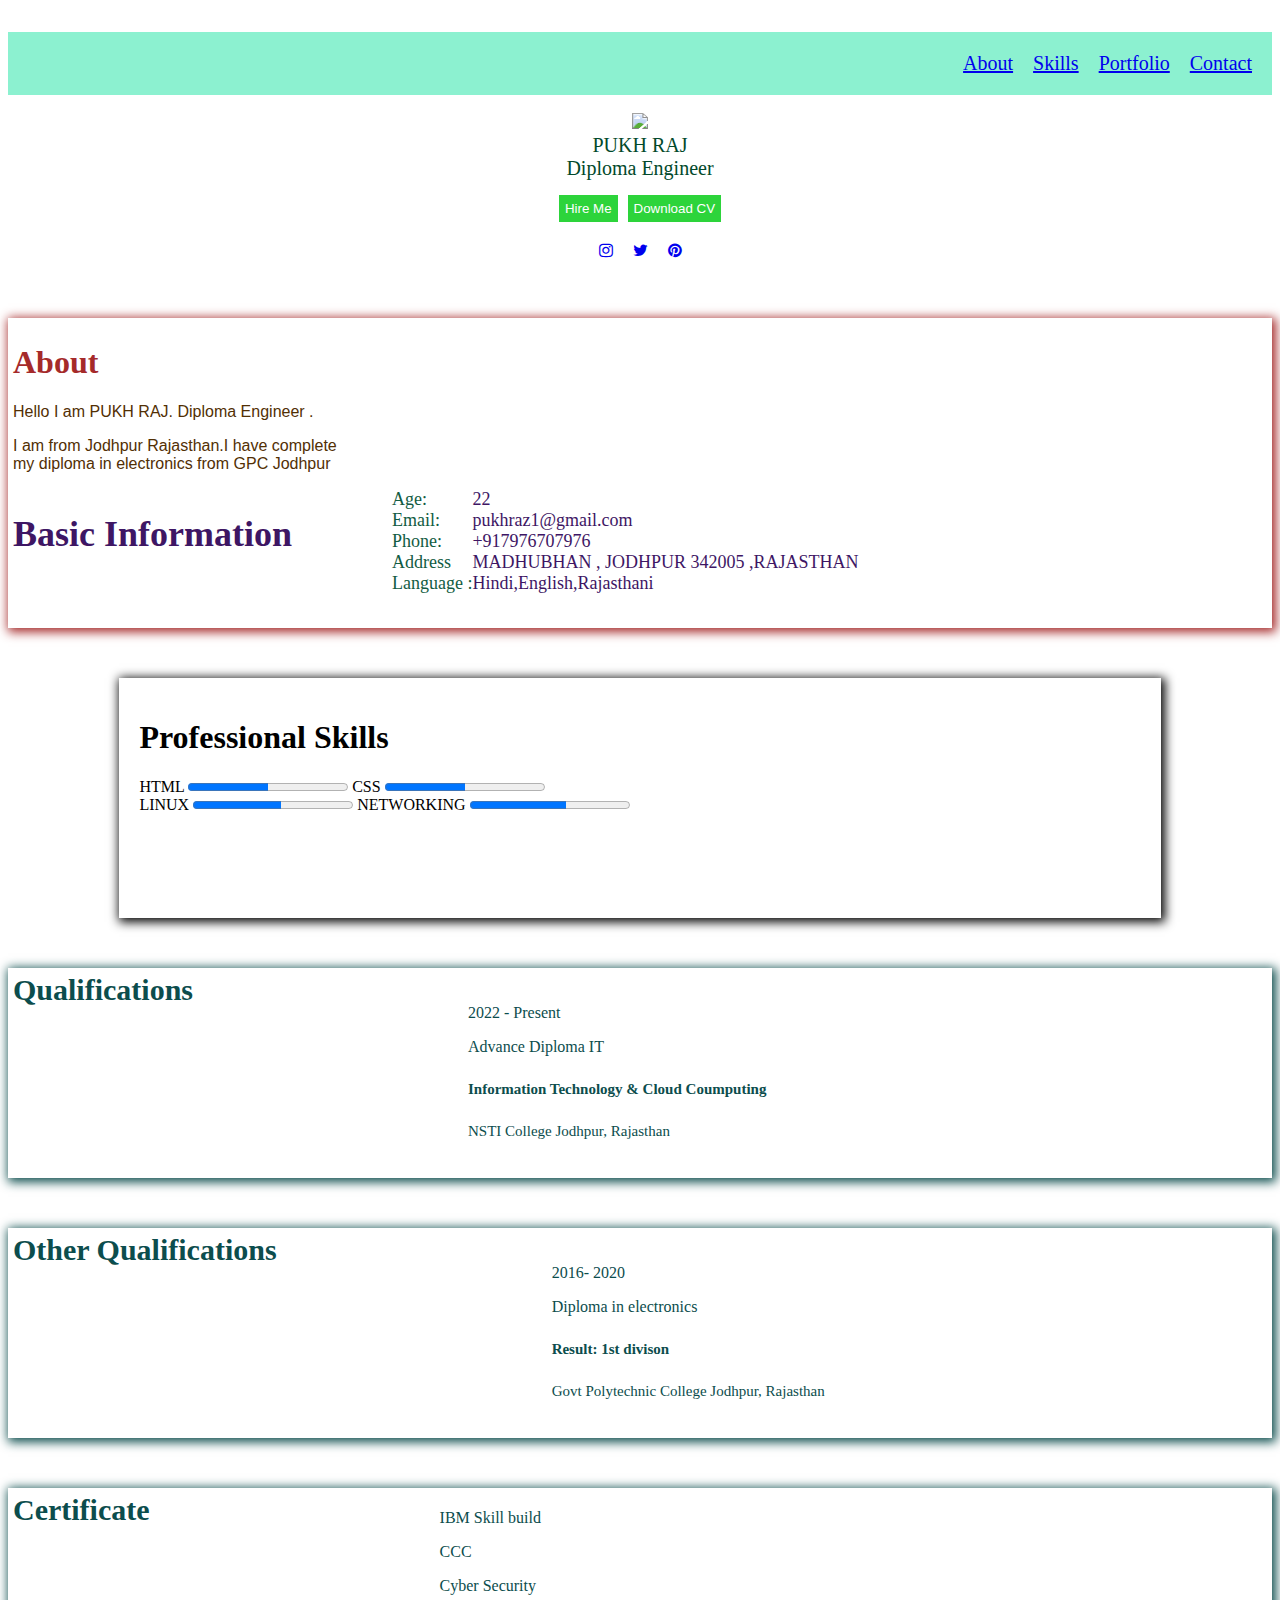
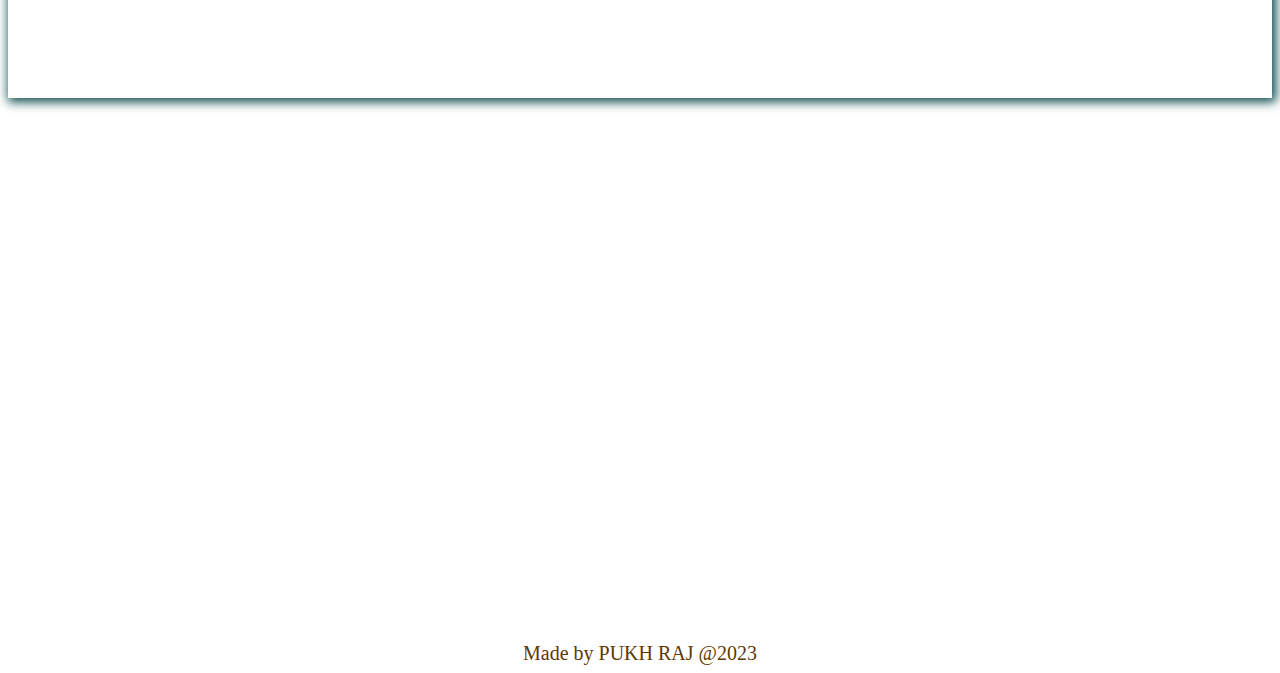
==== index.html @ 00c66541 "Rename portfolio.html to index.html" ====
<!DOCTYPE html>
<html lang="en">

<head>
    <meta charset="UTF-8">
    <meta http-equiv="X-UA-Compatible" content="IE=edge">
    <meta name="viewport" content="width=device-width, initial-scale=1.0">
    <title>Document</title>
    <link rel="stylesheet" href="https://cdnjs.cloudflare.com/ajax/libs/font-awesome/4.7.0/css/font-awesome.min.css">
    <link rel="stylesheet" href="style.css">
</head>

<body>
    <div class="background">
        <header class="header">
            <p class="t"> </p>
            <ul class="list">
                <a href="ab.html" target="_blank"> <li class="list1">About</li></a>
                    <a href="skill.html" target="_blank"><li class="list1">Skills</li></a>
                        <a href="portfolio.html" target="_blank"><li class="list1">Portfolio</li></a>
                <a href="contact us.html" target="_blank"><li class="list1">Contact</li></a>
            </ul>
        </header>

        <div class="profile">
            <img src="https://th.bing.com/th/id/R.7b528d6309ee84dc0d8fbffef7cc9347?rik=o5c5sfAZyc8IYg&riu=http%3a%2f%2fwww.newdesignfile.com%2fpostpic%2f2009%2f11%2fuser-icon_291700.jpg&ehk=fHg%2b5OocbzHvhnd4uHQgbLbzHw7cwTG4GXD1aIrXnts%3d&risl=&pid=ImgRaw&r=0"
                width="100px">
            <div>PUKH RAJ </div>
            <div>Diploma Engineer </div>
        </div>
        <div class="button">
            <button class="b">Hire Me</button>
            <a href="resume.html"><button class="b">Download CV</button></a>
        </div>
        <div class="icon">
            <a href="https://www.instagram.com/invites/contact/?i=44d9z93g706k&utm_content=1wvwha3" target="_blank"> <i
                    class="fa fa-instagram" aria-hidden="true"></i></a>
            <a href="https://twitter.com/?lang=en-in" target="_blank"> <i class="fa fa-twitter"
                    aria-hidden="true"></i></a>
            <a href="https://in.pinterest.com/" target="_blank"><i class="fa fa-pinterest" aria-hidden="true"></i></a>

        </div>
    </div>
    <div>
        <div class="about">
            <h1>About </h1>
            <div>
                <p class="me">Hello I am PUKH RAJ. Diploma Engineer .</p>
                <p class="me">I am from Jodhpur Rajasthan.I have complete <br>my diploma in electronics from GPC Jodhpur
                </p>
            </div>
            <div class=" info">
                <h1>Basic Information</h1>
                <div class="info1">

                    <div>Age:</div>
                    <div>Email:</div>
                    <div>Phone:</div>
                    <div>Address</div>
                    <div>Language :</div>
                </div>
                <div class="info2">
                    <div>22</div>
                    <div>pukhraz1@gmail.com</div>
                    <div>+917976707976</div>
                    <div>MADHUBHAN , JODHPUR 342005 ,RAJASTHAN
                    </div>
                    <div>Hindi,English,Rajasthani
                    </div>
                </div>
            </div>
        </div>
    </div>
    <div class="skill">
        <div class="prop">
            <h1>Professional Skills</h1>
        <label for="file">HTML</label>
        <progress id="file" value="50" max="100">50%</progress>
        <label for="file">CSS</label>
        <progress id="file" value="50" max="100">50%</progress>
        <div></div> <label for="file">LINUX</label>
        <progress id="file" value="55" max="100">55%</progress>
        <label for="file">NETWORKING</label>
        <progress id="file" value="60" max="100">60%</progress>
        </div>

    </div>
    <div class="box1">
        <div class="heading">Qualifications</div>
        <div class="boxedu">
            <div class="green">
                <div class="year">
                    <p>2022 - Present</p>
                </div>
                <div class="course">
                    <p>Advance Diploma IT</p>
                </div>

            </div>
            <div style="font-size: 15px;" class="infoo">
                <h5 class="board">Information Technology & Cloud Coumputing</h5>
                <diV class="cllg">NSTI College Jodhpur, Rajasthan</diV>
                
            </div>

        </div>
    </div>
    <div class="box1">
        <div class="heading"> Other Qualifications</div>
        <div class="boxedu">
            <div class="green">
                <div class="year">
                    <p>2016- 2020</p>
                </div>
                
                    <p> Diploma in electronics</p>
                

            </div>
            <div style="font-size: 15px;" class="infoo">
                <h5 >Result: 1st divison</h5>
                <diV class="cllg">Govt Polytechnic College Jodhpur, Rajasthan</diV>
                
            </div>

        </div>
    </div>
    <div class="box1">
        <div class="heading">Certificate</div>
        <div class="boxedu">
            
                    
                </div>
                <div >
                    <p>IBM Skill build</p>
                    <p>CCC</p>
                    <p>Cyber Security</p>
                    
                </div>


        </div>
    </div>
    <div class="map">
        <iframe src="https://www.google.com/maps/embed?pb=!1m18!1m12!1m3!1d14309.655317854147!2d73.01453280781249!3d26.280681300000012!2m3!1f0!2f0!3f0!3m2!1i1024!2i768!4f13.1!3m3!1m2!1s0x39418c51a68894a3%3A0x4cde21f8c5b2620
    2!2sJodhpur%20Rajasthan!
    5e0!3m2!1sen!2sin!4v1673
    329718817!5m2!1sen!2sin" width="100%" height="500" style="border:0;" allowfullscreen="" loading="lazy"
            referrerpolicy="no-referrer-when-downgrade"></iframe>

        
    </div>
    <footer>Made by PUKH RAJ @2023</footer>
</body>

</html>
---- style.css ----
.list {
    display: flex;
    list-style: none;
    padding: 10px;
    justify-content: end;
    background-color: rgb(140, 241, 208);
    

}

.list1 {
    margin: 0px;
    padding: 10px;
    font-size: 20px;
   
}

.background {

    background-image: url(https://images.freecreatives.com/wp-content/uploads/2016/04/Blurred-Web-Backgrounds-HD-Wallpaper.jpg)
}

.profile {
    text-align: center;
    margin: 10px;
    color: rgb(2, 73, 43);
    font-size: 20px;
}

.button {
    position: relative;

    display: flex;
    justify-content: center;

}

.b {
    color: white;
    background-color: rgb(45, 212, 59);
    border: none;
    cursor: pointer;
    margin: 5px;
    padding: 6px;
}

.icon {
    position: relative;
    display: flex;
    justify-content: center;
    margin: 5px;
    padding: px;

}

i {
    margin: 10px;
}

.t {
    position: relative;
    display: flex;
    color: rgb(15, 71, 92);
    

}

.about {
    box-shadow: 2px 2px 10px 2px;
    height: 300px;
    margin-top: 50px;
    padding: 5px;
    color: brown;
   


}

.me {
    font-family: 'Segoe UI', Tahoma, Geneva, Verdana, sans-serif;
    color: rgb(82, 47, 4);

}

.info {
    height: 150px;
    display: flex;
    font-size: large;
    color: rgb(62, 22, 100);
   width: 80%;
}

.info1 {
    position: relative;
    justify-content: end;
    padding-left: 100px;
    color: rgb(18, 92, 67);
    font-size: large;
}

.skill {
    
    
    width: 100%;
    border: 0px solid red;

}
.prop{
    width: 80%;
    border: 0px solid red;
    margin: auto;
    box-shadow: 2px 2px 10px 2px;
    height: 200px;
    margin-top: 50px;
    padding: 20px 10px 20px 20px;
}

.box1 {
    margin-top: 50px;
    padding: 5px;
    height: 200px;
    display: flex;
    box-shadow: 2px 2px 10px 2px;
    color: rgb(12, 77, 77);
}

.heading {
    font-size: 30px;
    font-weight: bold;
}

.boxedu {
    padding: 15px;
    margin-left: 260px;

}

.box {
    margin-top: 50px;
    padding: 5px;
    height: 200px;
    display: flex;
    box-shadow: 2px 2px 90px 2px;


}

.map {
    margin-top: 30px;

}


h5 {
    font-size: 15px;
}

footer {
    text-align: center;
    margin-top: 10px;
    color: rgb(95, 56, 4);
    font-size: 20px;
}
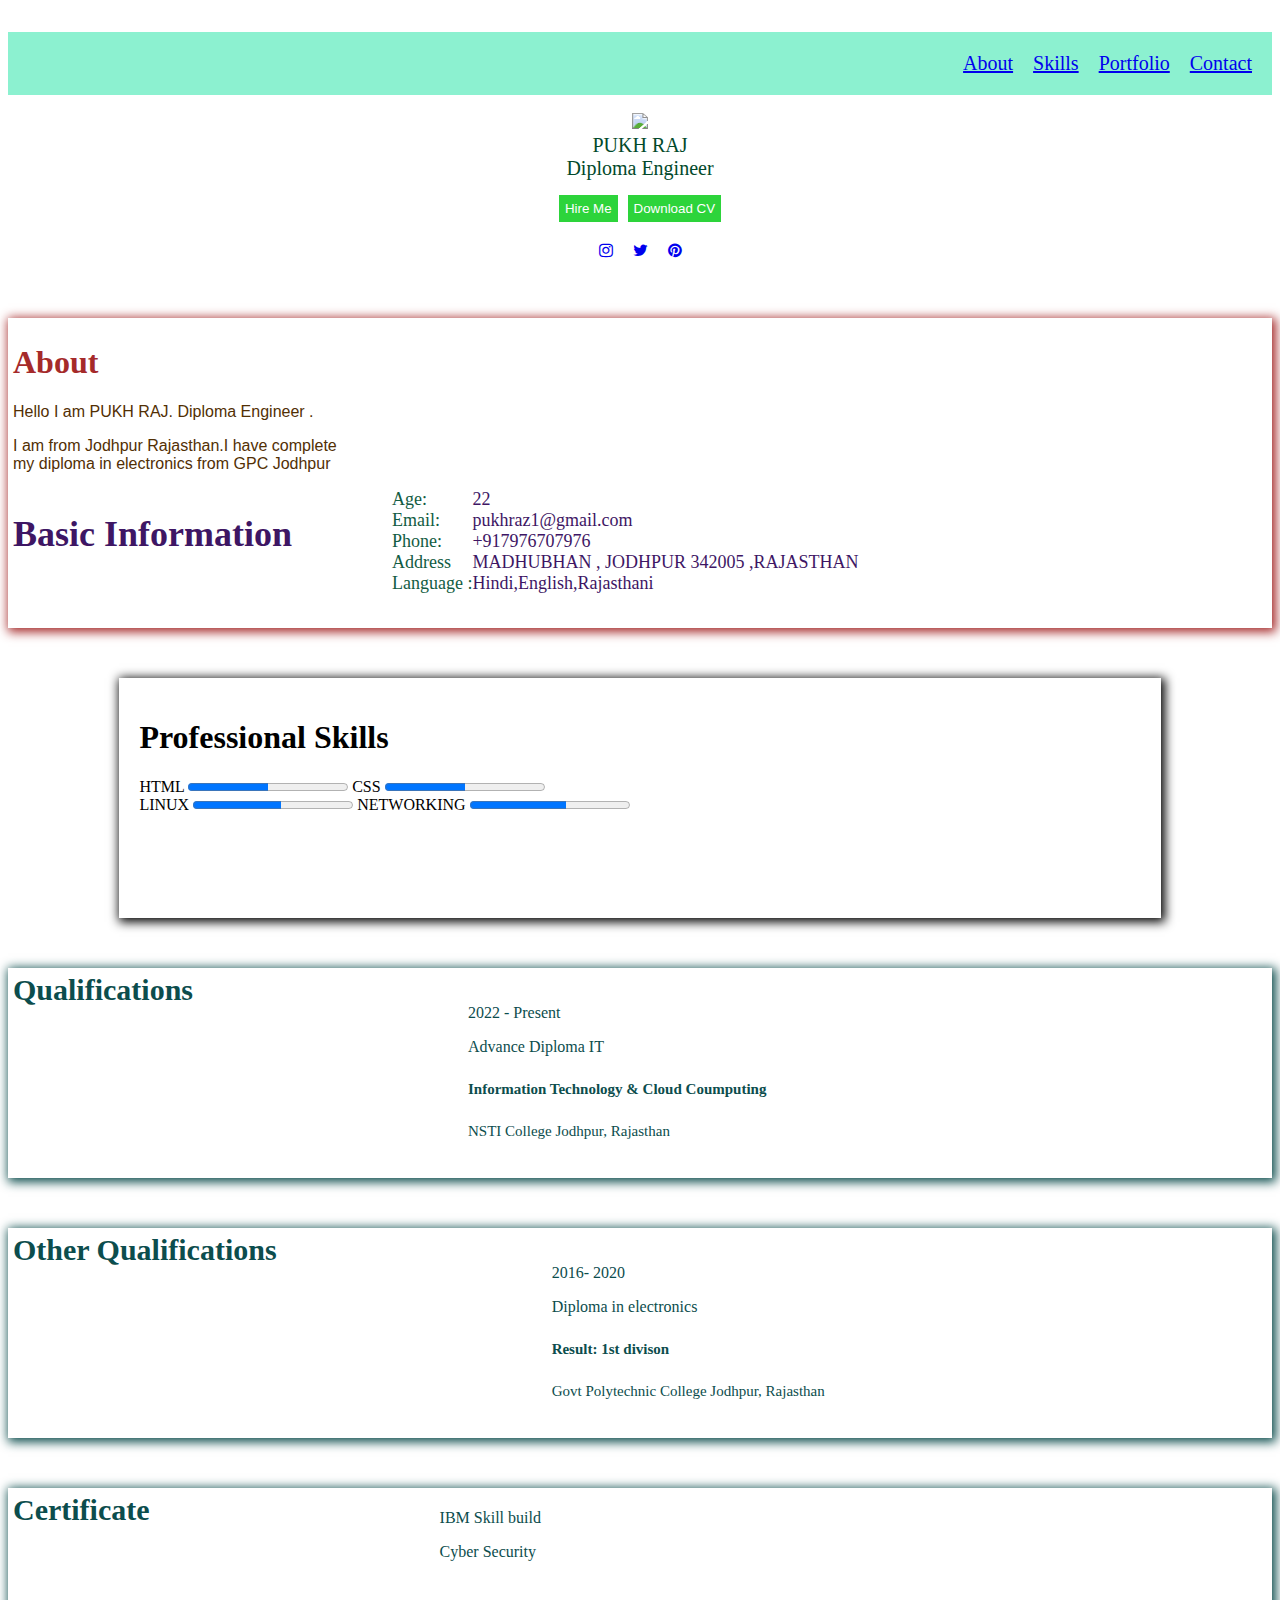
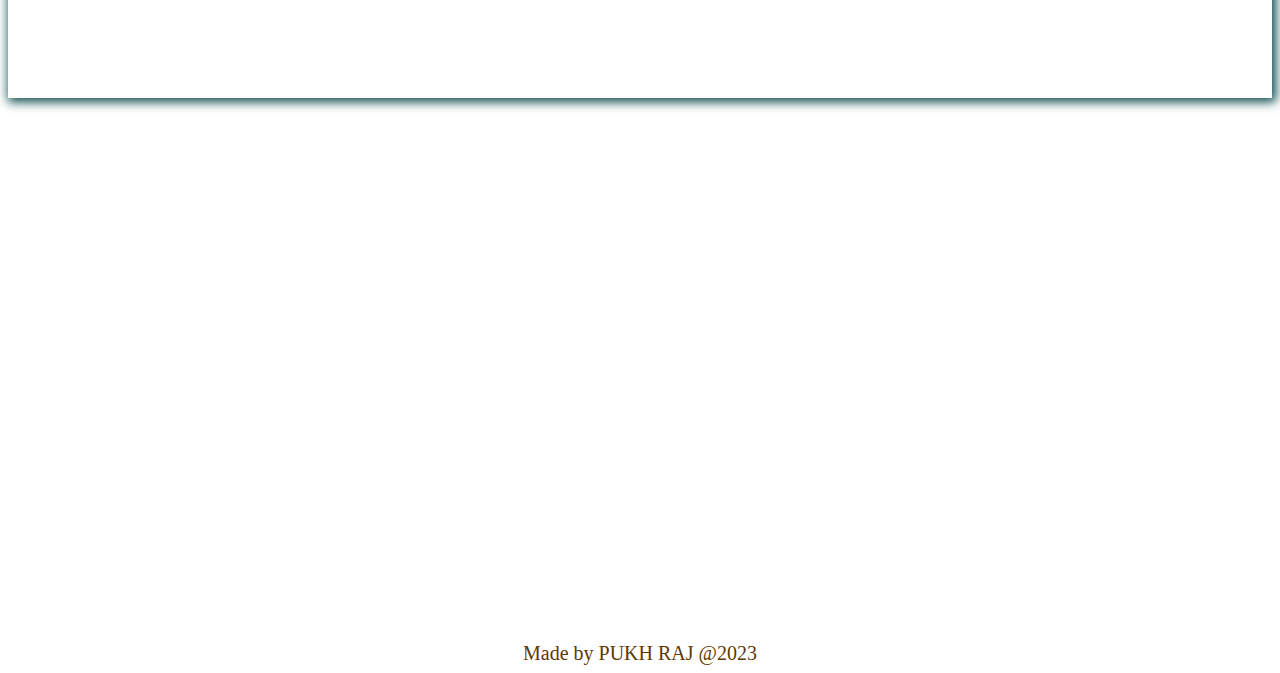
==== commit 506753f7: "Update index.html" ====
--- a/index.html
+++ b/index.html
@@ -15,9 +15,9 @@
         <header class="header">
             <p class="t"> </p>
             <ul class="list">
-                <a href="ab.html" target="_blank"> <li class="list1">About</li></a>
-                    <a href="skill.html" target="_blank"><li class="list1">Skills</li></a>
-                        <a href="portfolio.html" target="_blank"><li class="list1">Portfolio</li></a>
+                <a href="#about"> <li class="list1">About</li></a>
+                    <a href="#skill"><li class="list1">Skills</li></a>
+                        <a href="https://iampukhraj.github.io/portfollio.github.io/" target="_blank"><li class="list1">Portfolio</li></a>
                 <a href="contact us.html" target="_blank"><li class="list1">Contact</li></a>
             </ul>
         </header>
@@ -133,7 +133,7 @@
                 </div>
                 <div >
                     <p>IBM Skill build</p>
-                    <p>CCC</p>
+
                     <p>Cyber Security</p>
                     
                 </div>
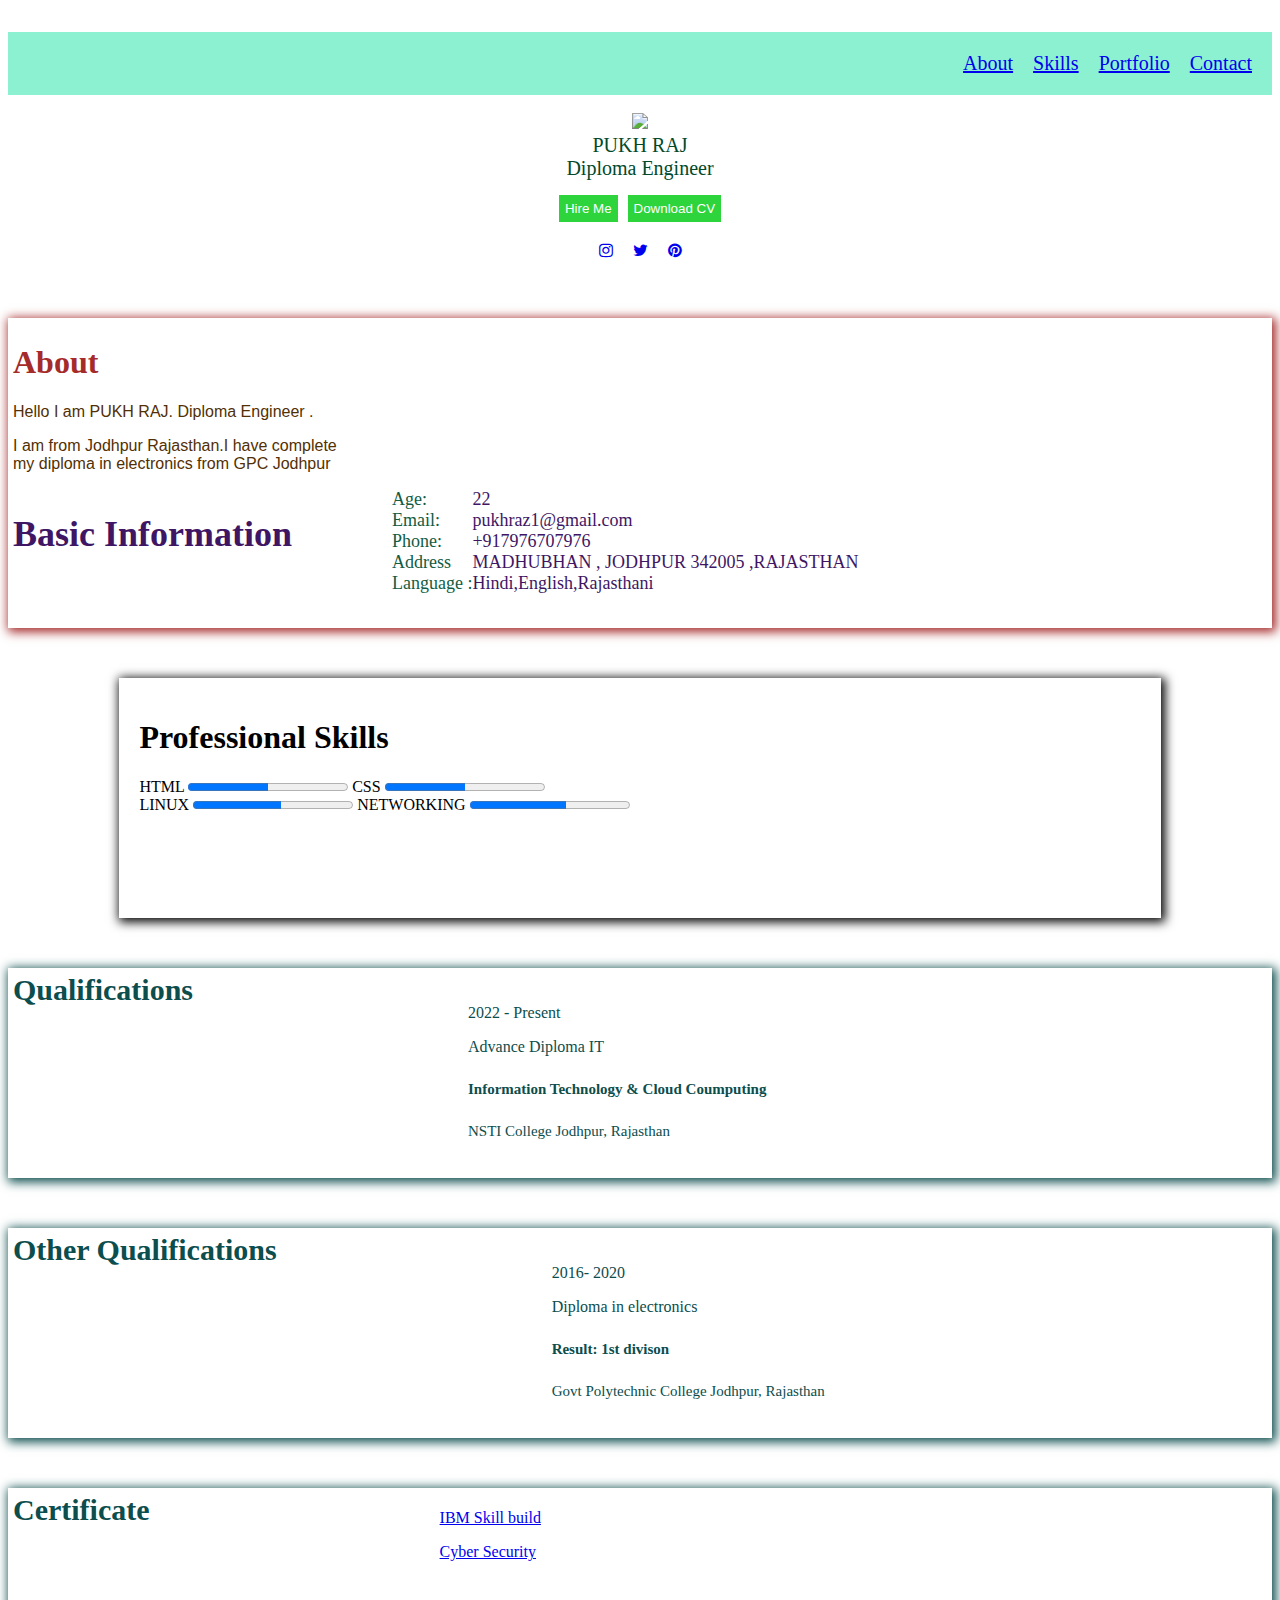
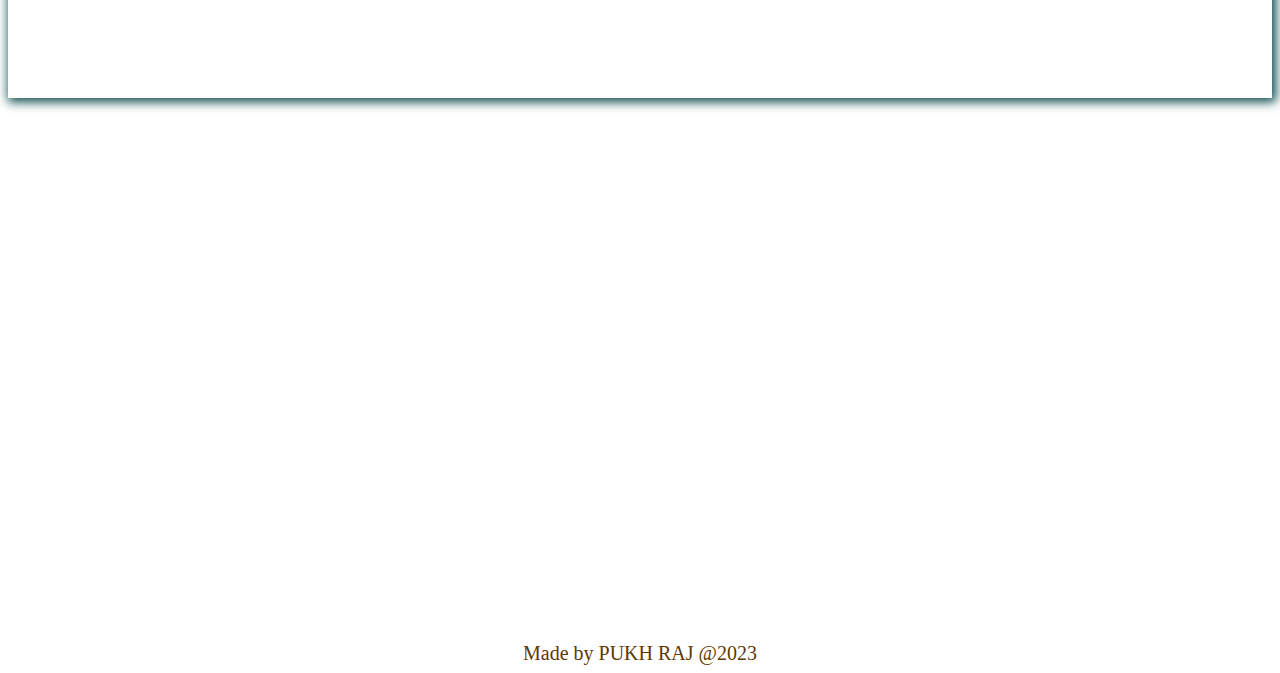
==== commit 7997731c: "Update index.html" ====
--- a/index.html
+++ b/index.html
@@ -30,7 +30,7 @@
         </div>
         <div class="button">
             <button class="b">Hire Me</button>
-            <a href="resume.html"><button class="b">Download CV</button></a>
+            <a href=cv.docx><button class="b">Download CV</button></a>
         </div>
         <div class="icon">
             <a href="https://www.instagram.com/invites/contact/?i=44d9z93g706k&utm_content=1wvwha3" target="_blank"> <i
@@ -42,7 +42,7 @@
         </div>
     </div>
     <div>
-        <div class="about">
+        <div class id="about">
             <h1>About </h1>
             <div>
                 <p class="me">Hello I am PUKH RAJ. Diploma Engineer .</p>
@@ -71,7 +71,7 @@
             </div>
         </div>
     </div>
-    <div class="skill">
+    <div class id="skill">
         <div class="prop">
             <h1>Professional Skills</h1>
         <label for="file">HTML</label>
@@ -132,9 +132,9 @@
                     
                 </div>
                 <div >
-                    <p>IBM Skill build</p>
+                    <a href="ibm.docx" target="_blank"><p>IBM Skill build</p></a>
 
-                    <p>Cyber Security</p>
+                   <a href=cyber.pdf target="_blank"><p>Cyber Security</p></a>
                     
                 </div>
 
--- a/style.css
+++ b/style.css
@@ -65,7 +65,7 @@
 
 }
 
-.about {
+#about {
     box-shadow: 2px 2px 10px 2px;
     height: 300px;
     margin-top: 50px;
@@ -98,7 +98,7 @@
     font-size: large;
 }
 
-.skill {
+#skill {
     
     
     width: 100%;
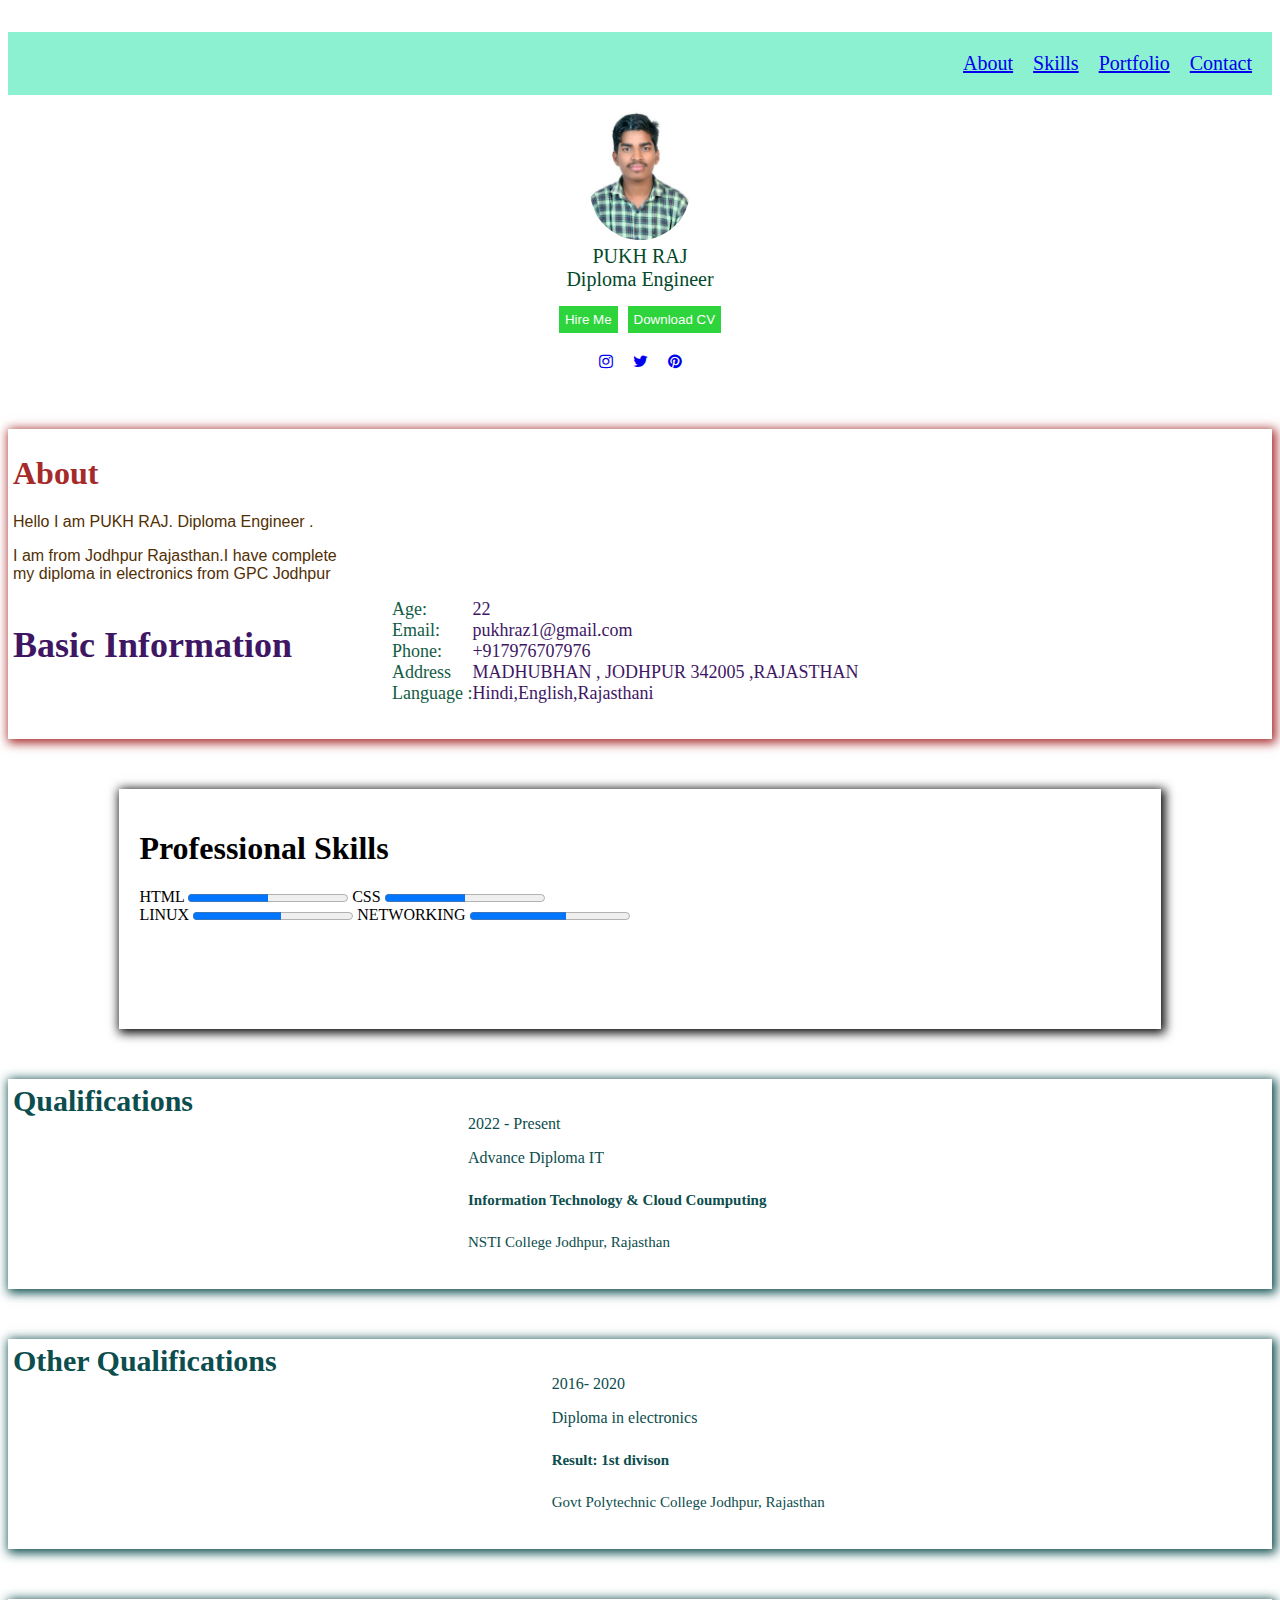
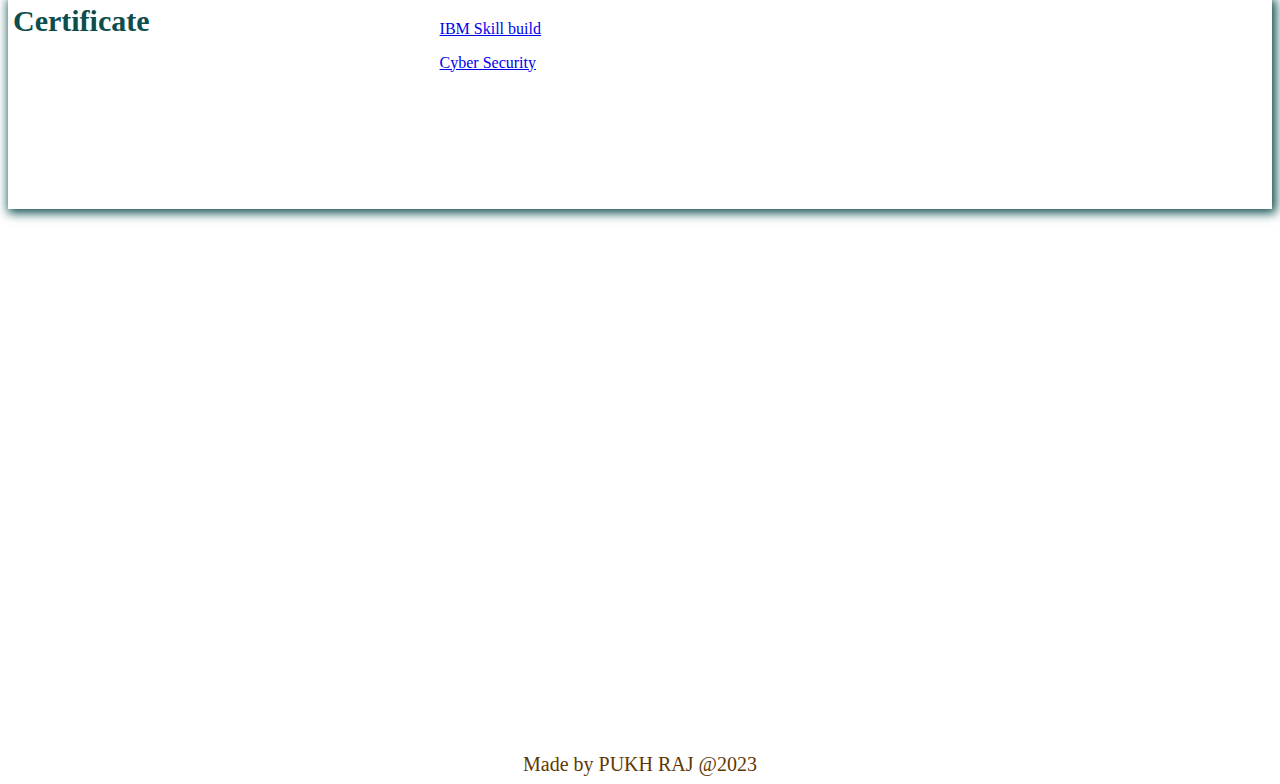
==== commit 1f50eb58: "Update index.html" ====
--- a/index.html
+++ b/index.html
@@ -23,8 +23,7 @@
         </header>
 
         <div class="profile">
-            <img src="https://th.bing.com/th/id/R.7b528d6309ee84dc0d8fbffef7cc9347?rik=o5c5sfAZyc8IYg&riu=http%3a%2f%2fwww.newdesignfile.com%2fpostpic%2f2009%2f11%2fuser-icon_291700.jpg&ehk=fHg%2b5OocbzHvhnd4uHQgbLbzHw7cwTG4GXD1aIrXnts%3d&risl=&pid=ImgRaw&r=0"
-                width="100px">
+            <img src="photo.jpg"width="100px">
             <div>PUKH RAJ </div>
             <div>Diploma Engineer </div>
         </div>
--- a/style.css
+++ b/style.css
@@ -161,3 +161,6 @@
     color: rgb(95, 56, 4);
     font-size: 20px;
 }
+img{
+    border-radius: 100px;
+}
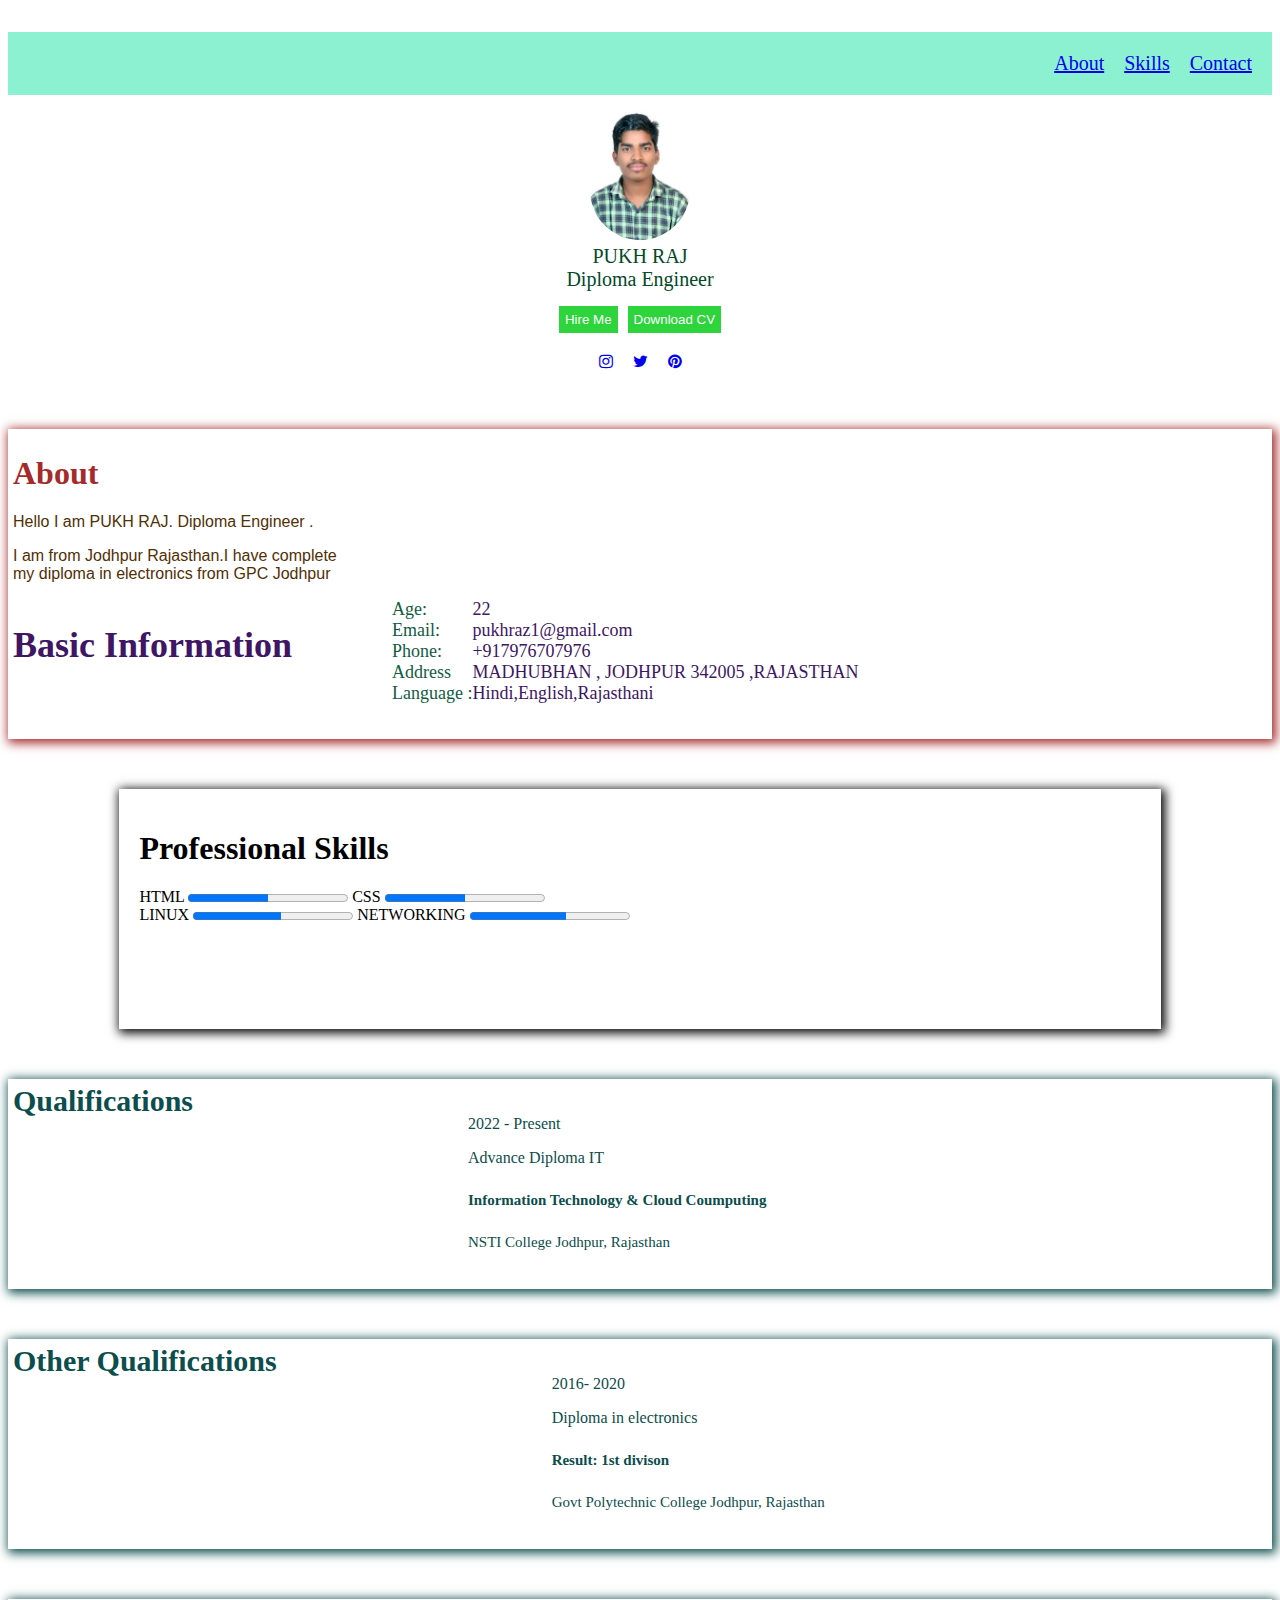
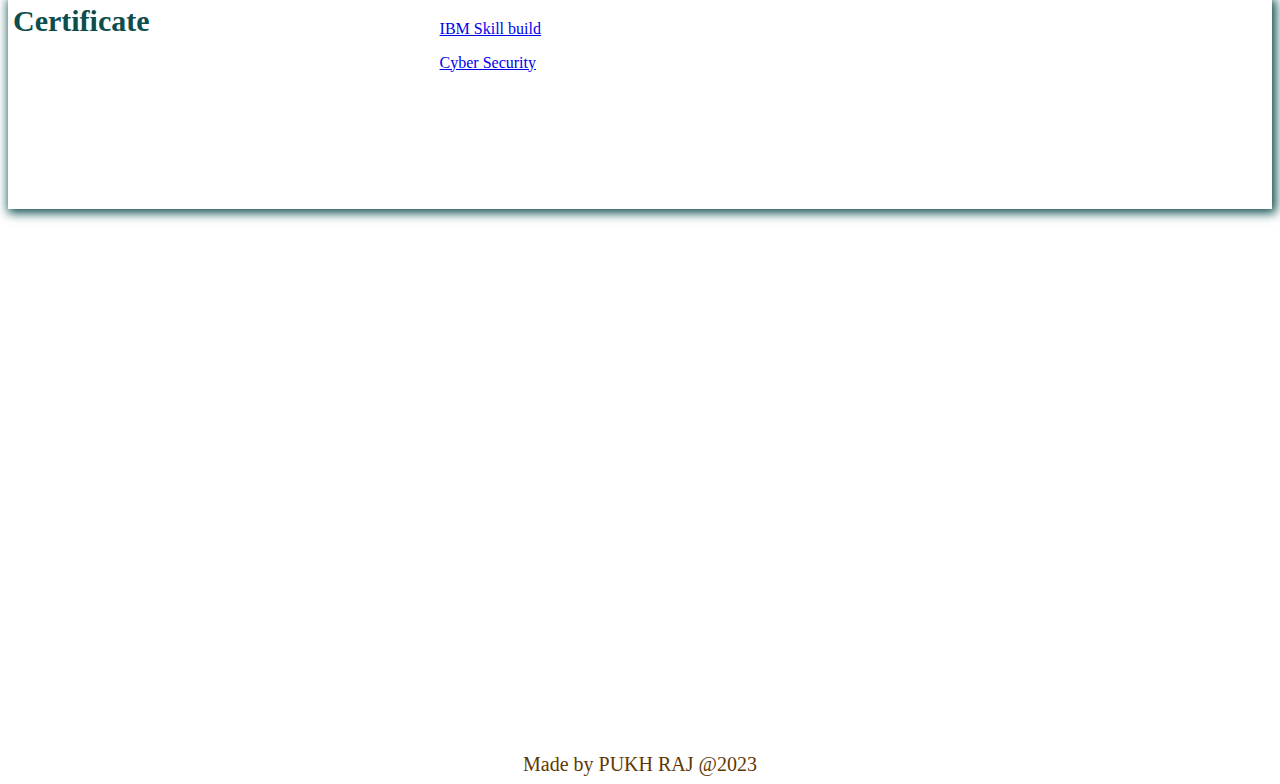
==== commit 8407e8b3: "Update index.html" ====
--- a/index.html
+++ b/index.html
@@ -17,7 +17,6 @@
             <ul class="list">
                 <a href="#about"> <li class="list1">About</li></a>
                     <a href="#skill"><li class="list1">Skills</li></a>
-                        <a href="https://iampukhraj.github.io/portfollio.github.io/" target="_blank"><li class="list1">Portfolio</li></a>
                 <a href="contact us.html" target="_blank"><li class="list1">Contact</li></a>
             </ul>
         </header>
@@ -28,7 +27,7 @@
             <div>Diploma Engineer </div>
         </div>
         <div class="button">
-            <button class="b">Hire Me</button>
+            <a href="contact us.html" target="_blank"><button class="b">Hire Me</button></a>
             <a href=cv.docx><button class="b">Download CV</button></a>
         </div>
         <div class="icon">
